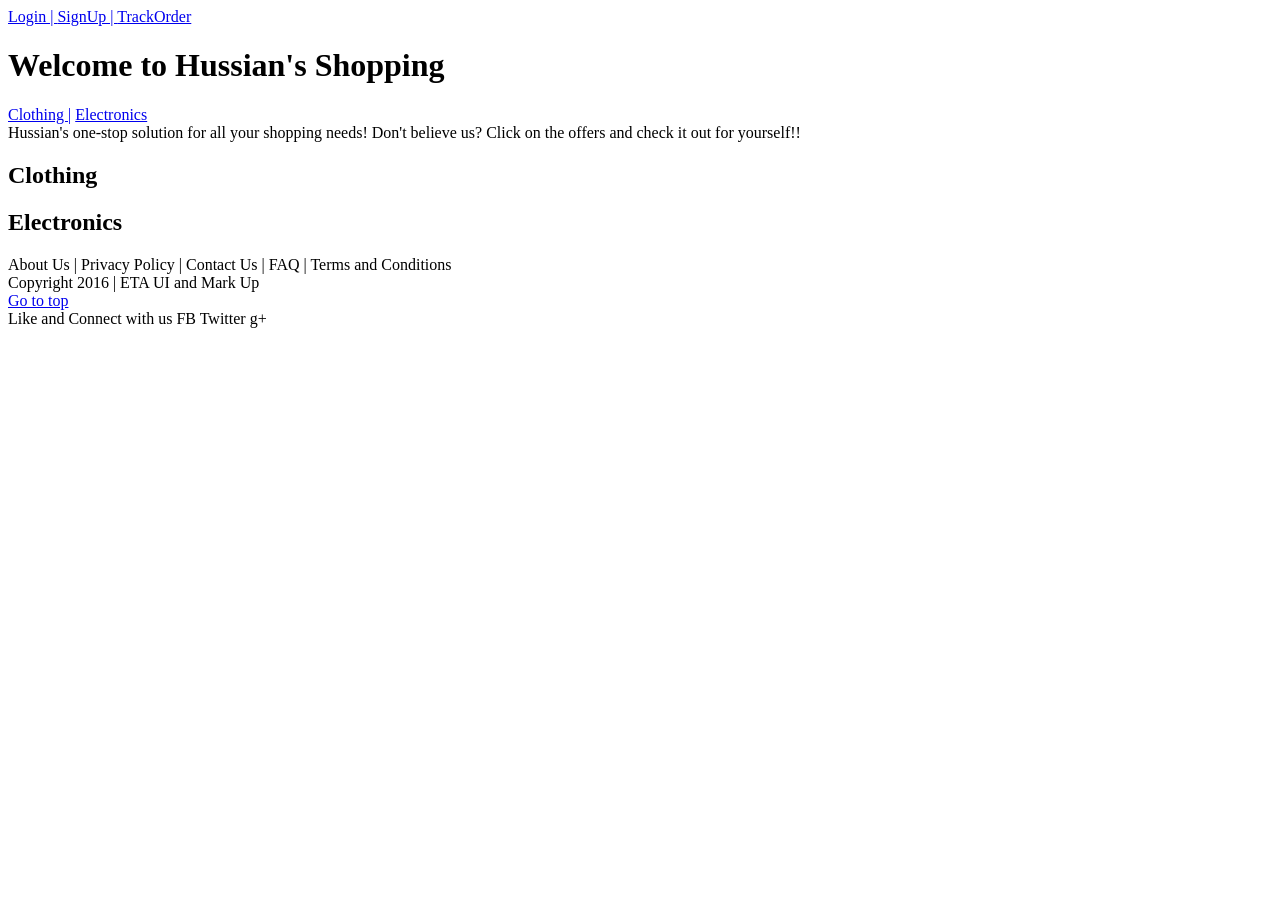
==== exercise_3_link_elements.html @ 11d3aa7e "Add files via upload" ====
<!DOCTYPE html>
<html>
    <head>
        <title>Hussian's Shopping</title>
        <meta name = "keywords" content = "Online, Shopping"/>
    </head>
    <body>
        <header>
            <a href = "Login.html">Login | </a>
            <a href = "SignUp.html">SignUp | </a>
            <a href = "TrackOrder.html">TrackOrder</a>
            <h1 id="top">Welcome to  Hussian's Shopping</h1>
            <a href = "Clothing.html">Clothing |</a>
            <a href = "Electronics.html">Electronics</a>
        </header> 
        <article>
            Hussian's one-stop solution for all your shopping needs! Don't believe us? Click on the offers and check it out for yourself!!
            <h2 id="Clothing"> Clothing</h2>
            <h2 id="Electronics"> Electronics</h2>
        </article>
        <footer>
            <nav>About Us | Privacy Policy | Contact Us | FAQ | Terms and Conditions </nav>
            Copyright 2016 | ETA UI  and Mark Up 
        </footer>
        <a href = "#top">Go to top</a>
        <aside>Like and Connect with us FB Twitter g+</aside>
    </body>
</html>
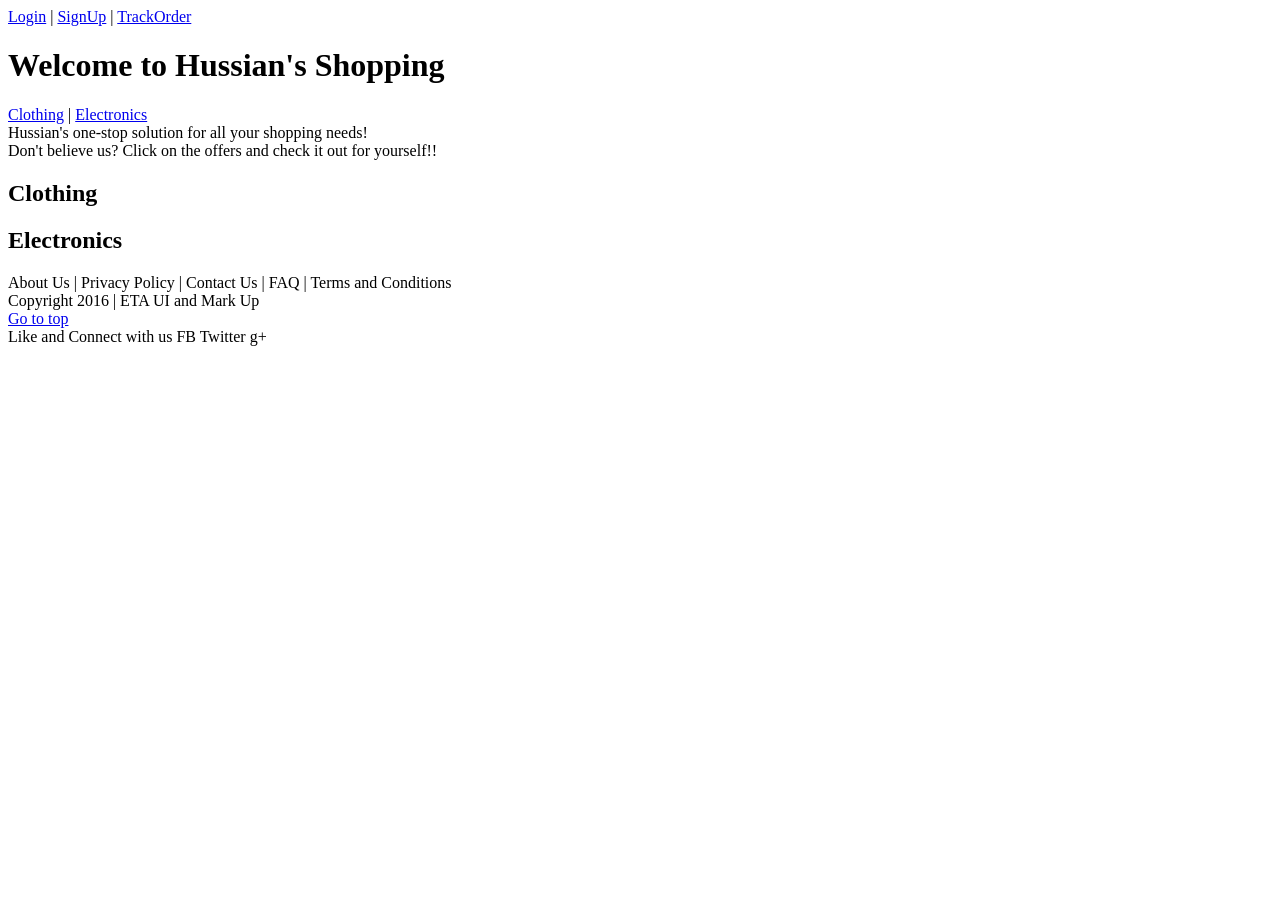
==== commit 4f906f1a: "Fix link elements and improve formatting" ====
--- a/exercise_3_link_elements.html
+++ b/exercise_3_link_elements.html
@@ -6,15 +6,15 @@
     </head>
     <body>
         <header>
-            <a href = "Login.html">Login | </a>
-            <a href = "SignUp.html">SignUp | </a>
+            <a href = "Login.html">Login</a> |
+            <a href = "SignUp.html">SignUp</a> |
             <a href = "TrackOrder.html">TrackOrder</a>
             <h1 id="top">Welcome to  Hussian's Shopping</h1>
-            <a href = "Clothing.html">Clothing |</a>
-            <a href = "Electronics.html">Electronics</a>
+            <a href = "#Clothing">Clothing</a> |
+            <a href = "#Electronics">Electronics</a>
         </header> 
         <article>
-            Hussian's one-stop solution for all your shopping needs! Don't believe us? Click on the offers and check it out for yourself!!
+            Hussian's one-stop solution for all your shopping needs! <br>Don't believe us? Click on the offers and check it out for yourself!!
             <h2 id="Clothing"> Clothing</h2>
             <h2 id="Electronics"> Electronics</h2>
         </article>
@@ -25,4 +25,4 @@
         <a href = "#top">Go to top</a>
         <aside>Like and Connect with us FB Twitter g+</aside>
     </body>
-</html>+</html>
